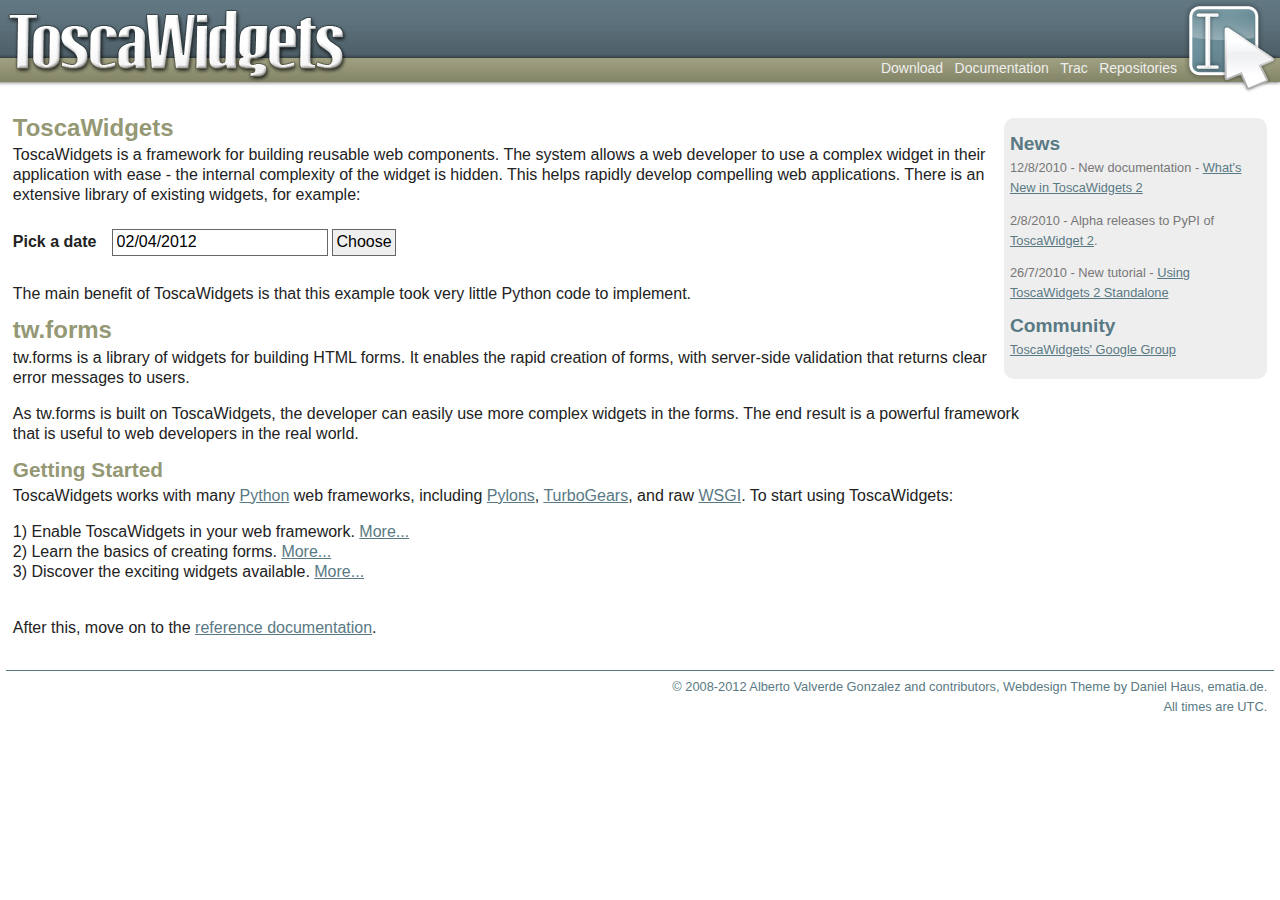
==== htdocs/index.html @ 8c66ea7a "Initial import from paj." ====
<!DOCTYPE html PUBLIC "-//W3C//DTD XHTML 1.0 Strict//EN" "http://www.w3.org/TR/xhtml1/DTD/xhtml1-strict.dtd">
<html xmlns="http://www.w3.org/1999/xhtml" xml:lang="en" lang="en"><head>
    <meta http-equiv="content-type" content="text/html; charset=UTF-8"><link rel="stylesheet" type="text/css" href="index_files/calendar-system.css" media="all">
    <script type="text/javascript" src="index_files/calendar.js"></script>
    <script type="text/javascript" src="index_files/calendar-setup.js"></script>
    <script type="text/javascript" src="index_files/calendar-en.js"></script>
    <link href="css/tosca.css" rel="stylesheet">
    <link href="css/forms.css" rel="stylesheet">
    <link rel="shortcut icon" href="images/favicon.ico" type="image/vnd.microsoft.icon">
    <title>ToscaWidgets</title>
  </head>
  <body>
    <div><a href="/">
        <img src="images/icon-header.jpg" alt="Icon Header" id="icon" height="96" width="96">
    </a></div>
    <div id="header">
      <h1>ToscaWidgets</h1>
      <a href="/">
        <img src="images/toscawidgets-logo.jpg" alt="Toscawidgets Logo" id="logo" height="74" width="343"></a>
      <ul id="main-menu">
        <li>
        <a href="download.html" title="Go to Download">Download</a>
        </li><li>
        <a href="documentation/" title="Go to Documentation">Documentation</a>
        </li><li>
        <a href="trac.html" title="Go to Trac">Trac</a>
        </li><li>
        <a href="repos.html" title="Go to Repositories">Repositories</a>
        </li>
      </ul>
    </div>
    <div id="page">
      <div id="sidebar-right" class="sidebar">
        <h3>News</h3>
        <p>12/8/2010 - New documentation - <a href="/documentation/tw2.core/history.html">What's New in ToscaWidgets 2</a></p>
        <p>2/8/2010 - Alpha releases to PyPI of <a href="/documentation/tw2.core/">ToscaWidget 2</a>.</p>
        <p>26/7/2010 - New tutorial - <a href="/documentation/tw2.core/tutorial.html">Using ToscaWidgets 2 Standalone</a></p>
        <h3>Community</h3>
        <p><a href="http://groups.google.com/group/toscawidgets-discuss" title="ToscaWidgets-discuss | Google Groups">
          ToscaWidgets' Google Group</a>
        </p>
      </div>
      <div class="content">
        <h1>ToscaWidgets</h1>
        <p>ToscaWidgets is a framework for building reusable web 
        components. The system allows a web developer to use a complex widget in
        their application with ease - the internal complexity of the widget is 
        hidden. This helps rapidly develop compelling web applications. There is
        an extensive library of existing widgets, for example:</p>
        <form id="demo1" action="" method="post" class="tableform">
          <table border="0" cellpadding="2" cellspacing="0">
            <tbody><tr id="demo1_date.container" class="even">
                <td class="labelcol">
                  <label id="demo1_date.label" for="demo1_date" class="fieldlabel required">Pick a date</label>
                </td>
                <td class="fieldcol">
                  <div>
                    <input id="demo1_date" class="calendardatepicker required" name="date" value="02/04/2012" type="text">
                    <input id="demo1_date_trigger" class="date_field_button" value="Choose" type="button">
                  </div>
                </td>
              </tr>
          </tbody></table>
        </form>
        <br><p>The main benefit of ToscaWidgets is that this example took very little Python code to implement.</p>
        <h1>tw.forms</h1>
        <p>tw.forms is a library of widgets for building HTML forms. It 
        enables the rapid creation of forms, with server-side validation that 
        returns clear error messages to users.</p>
        <p>As tw.forms is built on ToscaWidgets, the developer can 
        easily use more complex widgets in the forms. The end result is a 
        powerful framework that is useful to web developers in the real world.</p>
        <h2>Getting Started</h2>
        <p>ToscaWidgets works with many <a href="http://www.python.org/">Python</a> web frameworks, including <a href="http://www.pylonshq.com/">Pylons</a>, <a href="http://www.turbogears.org/">TurboGears</a>, and raw <a href="http://en.wikipedia.org/wiki/Web_Server_Gateway_Interface">WSGI</a>. To start using ToscaWidgets:</p>
        <p></p><ol>
          <li>1) Enable ToscaWidgets in your web framework. <a href="/documentation/ToscaWidgets/install/index.html">More...</a></li>
          <li>2) Learn the basics of creating forms. <a href="/documentation/tw.forms/tutorials/index.html">More...</a></li>
          <li>3) Discover the exciting widgets available. <a href="http://turbogears.org/2.0/docs/main/ToscaWidgets/Cookbook.html">More...</a></li>
        </ol><p></p><br>
        <p>After this, move on to the <a href="documentation/">reference documentation</a>.</p>
      </div>
    </div>
    <div id="footer">
      © 2008-2012 Alberto Valverde Gonzalez and contributors,
      Webdesign Theme by Daniel Haus,
      <a href="http://ematia.de/" title="Ematia">ematia.de</a>.
      <div>All times are UTC.</div>
    </div>
    <script type="text/javascript">
      var gaJsHost = (("https:" == document.location.protocol) ? "https://ssl." : "http://www.");
      document.write(unescape("%3Cscript src='" + gaJsHost + "google-analytics.com/ga.js' type='text/javascript'%3E%3C/script%3E"));
    </script><script src="index_files/ga.js" type="text/javascript"></script>
    <script type="text/javascript">
      if (window._gat) {
        var pageTracker = _gat._getTracker("UA-4615122-1");
        pageTracker._initData();
        pageTracker._setDomainName("toscawidgets.org");
        pageTracker._trackPageview();
      }
    </script>
    <script type="text/javascript">
      Calendar.setup({"ifFormat": "%m/%d/%Y", "button": "demo1_date_trigger", "showsTime": false, "inputField": "demo1_date"})
    </script>
</body></html>
---- htdocs/index_files/calendar-system.css ----
/* The main calendar widget.  DIV containing a table. */

.calendar {
  position: relative;
  display: none;
  border: 1px solid;
  border-color: #fff #000 #000 #fff;
  font-size: 11px;
  cursor: default;
  background: Window;
  color: WindowText;
  font-family: tahoma,verdana,sans-serif;
}

.calendar table {
  border: 1px solid;
  border-color: #fff #000 #000 #fff;
  font-size: 11px;
  cursor: default;
  background: Window;
  color: WindowText;
  font-family: tahoma,verdana,sans-serif;
}

/* Header part -- contains navigation buttons and day names. */

.calendar .button { /* "<<", "<", ">", ">>" buttons have this class */
  text-align: center;
  padding: 1px;
  border: 1px solid;
  border-color: ButtonHighlight ButtonShadow ButtonShadow ButtonHighlight;
  background: ButtonFace;
}

.calendar .nav {
  background: ButtonFace url(menuarrow.gif) no-repeat 100% 100%;
}

.calendar thead .title { /* This holds the current "month, year" */
  font-weight: bold;
  padding: 1px;
  border: 1px solid #000;
  background: ActiveCaption;
  color: CaptionText;
  text-align: center;
}

.calendar thead .headrow { /* Row <TR> containing navigation buttons */
}

.calendar thead .daynames { /* Row <TR> containing the day names */
}

.calendar thead .name { /* Cells <TD> containing the day names */
  border-bottom: 1px solid ButtonShadow;
  padding: 2px;
  text-align: center;
  background: ButtonFace;
  color: ButtonText;
}

.calendar thead .weekend { /* How a weekend day name shows in header */
  color: #f00;
}

.calendar thead .hilite { /* How do the buttons in header appear when hover */
  border: 2px solid;
  padding: 0px;
  border-color: ButtonHighlight ButtonShadow ButtonShadow ButtonHighlight;
}

.calendar thead .active { /* Active (pressed) buttons in header */
  border-width: 1px;
  padding: 2px 0px 0px 2px;
  border-color: ButtonShadow ButtonHighlight ButtonHighlight ButtonShadow;
}

/* The body part -- contains all the days in month. */

.calendar tbody .day { /* Cells <TD> containing month days dates */
  width: 2em;
  text-align: right;
  padding: 2px 4px 2px 2px;
}
.calendar tbody .day.othermonth {
  font-size: 80%;
  color: #aaa;
}
.calendar tbody .day.othermonth.oweekend {
  color: #faa;
}

.calendar table .wn {
  padding: 2px 3px 2px 2px;
  border-right: 1px solid ButtonShadow;
  background: ButtonFace;
  color: ButtonText;
}

.calendar tbody .rowhilite td {
  background: Highlight;
  color: HighlightText;
}

.calendar tbody td.hilite { /* Hovered cells <TD> */
  padding: 1px 3px 1px 1px;
  border-top: 1px solid #fff;
  border-right: 1px solid #000;
  border-bottom: 1px solid #000;
  border-left: 1px solid #fff;
}

.calendar tbody td.active { /* Active (pressed) cells <TD> */
  padding: 2px 2px 0px 2px;
  border: 1px solid;
  border-color: ButtonShadow ButtonHighlight ButtonHighlight ButtonShadow;
}

.calendar tbody td.selected { /* Cell showing selected date */
  font-weight: bold;
  border: 1px solid;
  border-color: ButtonShadow ButtonHighlight ButtonHighlight ButtonShadow;
  padding: 2px 2px 0px 2px;
  background: ButtonFace;
  color: ButtonText;
}

.calendar tbody td.weekend { /* Cells showing weekend days */
  color: #f00;
}

.calendar tbody td.today { /* Cell showing today date */
  font-weight: bold;
  color: #00f;
}

.calendar tbody td.disabled { color: GrayText; }

.calendar tbody .emptycell { /* Empty cells (the best is to hide them) */
  visibility: hidden;
}

.calendar tbody .emptyrow { /* Empty row (some months need less than 6 rows) */
  display: none;
}

/* The footer part -- status bar and "Close" button */

.calendar tfoot .footrow { /* The <TR> in footer (only one right now) */
}

.calendar tfoot .ttip { /* Tooltip (status bar) cell <TD> */
  background: ButtonFace;
  padding: 1px;
  border: 1px solid;
  border-color: ButtonShadow ButtonHighlight ButtonHighlight ButtonShadow;
  color: ButtonText;
  text-align: center;
}

.calendar tfoot .hilite { /* Hover style for buttons in footer */
  border-top: 1px solid #fff;
  border-right: 1px solid #000;
  border-bottom: 1px solid #000;
  border-left: 1px solid #fff;
  padding: 1px;
  background: #e4e0d8;
}

.calendar tfoot .active { /* Active (pressed) style for buttons in footer */
  padding: 2px 0px 0px 2px;
  border-top: 1px solid #000;
  border-right: 1px solid #fff;
  border-bottom: 1px solid #fff;
  border-left: 1px solid #000;
}

/* Combo boxes (menus that display months/years for direct selection) */

.calendar .combo {
  position: absolute;
  display: none;
  width: 4em;
  top: 0px;
  left: 0px;
  cursor: default;
  border: 1px solid;
  border-color: ButtonHighlight ButtonShadow ButtonShadow ButtonHighlight;
  background: Menu;
  color: MenuText;
  font-size: 90%;
  padding: 1px;
  z-index: 100;
}

.calendar .combo .label,
.calendar .combo .label-IEfix {
  text-align: center;
  padding: 1px;
}

.calendar .combo .label-IEfix {
  width: 4em;
}

.calendar .combo .active {
  padding: 0px;
  border: 1px solid #000;
}

.calendar .combo .hilite {
  background: Highlight;
  color: HighlightText;
}

.calendar td.time {
  border-top: 1px solid ButtonShadow;
  padding: 1px 0px;
  text-align: center;
  background-color: ButtonFace;
}

.calendar td.time .hour,
.calendar td.time .minute,
.calendar td.time .ampm {
  padding: 0px 3px 0px 4px;
  border: 1px solid #889;
  font-weight: bold;
  background-color: Menu;
}

.calendar td.time .ampm {
  text-align: center;
}

.calendar td.time .colon {
  padding: 0px 2px 0px 3px;
  font-weight: bold;
}

.calendar td.time span.hilite {
  border-color: #000;
  background-color: Highlight;
  color: HighlightText;
}

.calendar td.time span.active {
  border-color: #f00;
  background-color: #000;
  color: #0f0;
}
---- htdocs/css/tosca.css ----
/*
    #597984 (green)
    #94ADA7 (lighter green)
    #C5CD92 (light brownish green)
    #959874 (light brown)
    #626546 (brown)
*/

* {
    font-size: 1em;
    text-decoration: none;
    border: none;
    margin: 0;
    padding: 0;
    list-style: none;
}

html, body {
    color: #222;
	font: medium/125% "Myriad Web", "Myriad Pro", "Lucida Grande", "Trebuchet MS", Tahoma, Helvetica, Arial,  sans-serif;
}

body {
    margin: 0px;
    padding: 0px;
}

h1, h2, h3, h4, h5, h6 {
    color: #959874;
    margin: 0.7em 0 0.3em;
}

h6 { font-size: 1.0em }
h5 { font-size: 1.0em }
h4 { font-size: 1.1em }
h3 { font-size: 1.2em }
h2 { font-size: 1.3em }
h1 { font-size: 1.5em }

p {
    margin: 0 0 1em;
}

/* Header, footer & menu
 * ---------------------------------------------------------------- */

#header {
    background: url('../images/header-bg.jpg') repeat-x;
    height: 86px;
    color: #FFF;
}

#header #logo {
    position: absolute;
    top: 8px;
    left: 5px;
}

#header h1 {
    display: none;
}

#footer {
    margin: 2em 0.5em;
    padding: 0.5em;
    border-top: 1px solid #597984;
    text-align: right;
    font-size: 0.8em;
}

#footer,
#footer :link,
#footer :visited {
    color: #597984;
}

#main-menu {
    display: block;
    position: absolute;
    right: 96px;
    top: 58px;
}
#current-user {
    display: block;
    color: #333;
    font-size: .8em;
    position: absolute;
    right: 10px;
    top: 85px;
    z-index: 500;
}

#main-menu li {
    display: inline;
}

#main-menu li a {
    color: #EEE !important;
    padding-right: 0.5em;
    font-size: 14px;
    line-height: 100%;
}

#main-menu li a:hover {
    color: #FFF !important;
    text-decoration: underline;
}

#main-menu li a.active {
    color: #FFF !important;
    font-weight: bold;
}

#icon {
    position: absolute;
    top: 0;
    right: 0;
}


/* Pages, columns & sidebars
 * ---------------------------------------------------------------- */

#page {
    margin: 2em 1%;
}

#sidebar-right, .sphinxsidebar {
    float: right;
    width: 20%;
    padding: 0.5em;
    border-radius: 10px;
    -moz-border-radius: 10px;
    -webkit-border-radius: 10px;
    background-color: #eeeeee;
}

.sidebar {
    background: #EEE;
    color: #777;
}


/* Content elements
 * ---------------------------------------------------------------- */

.content {
    margin-right: 240px;
}


.content :link,
.content :visited {
    text-decoration: underline;
    color: #597984;
}

.content :link:hover,
.content :visited:hover {
    color: #94ADA7;
}

.content dl {
    padding: 0.5em;
    margin-bottom: 1em;
    background: #EEE;
    border-radius: 10px;
    -moz-border-radius: 10px;
    -webkit-border-radius: 10px;
}

.content dt,
.content strong {
    font-weight: bold;
    color: #597984;
}

.content dd {
    margin: 0 0.2em 1em;
    padding: 0 0.5em;
    border-left: 2px solid #94ADA7;
    color: #444;
}

.content ul li {
    padding-left: 16px;
    margin: 0 0 0.5em;
    background: url('../images/bullet.gif') no-repeat 2px 7px;
}

.content ul {
    margin-bottom: 0.5em;
}

.content .source {
    font-family: "Courier New", Courier, monospace, fixed;
    padding: 0.3em 0.5em;
    margin: 0 0 1em;
    border: 1px solid #959874;
    color: #023;
    line-height: 120%;
}


/* Sidebar
 * ---------------------------------------------------------------- */

.sidebar {
    font-size: 0.8em;
}

.sidebar h3 {
    font-size: 1.5em;
    margin: 0.5em 0 0.2em;
    color: #597984;
}

.sidebar p {
    margin-bottom: 1em;
}

.sidebar :link,
.sidebar :visited {
    color: #597984;
    text-decoration: underline;
}

/* Crumbs
 * ---------------------------------------------------------------- */

#crumbs {
    position: absolute;
    left: 10px;
    top: 85px;
    font-size: 0.8em;
    width: 100%;
    z-index: 400;
}

#crumbs li {
    margin-right: 10px;
    padding-left: 10px;
    background: transparent url(../images/bullet.gif) left center no-repeat;
    float: left;
}

#crumbs li *:visited,
#crumbs li:link {
    border-bottom: none;
}
#crumbs li a:hover {
    border-bottom: solid 1px #597984;
}

#crumbs li.no-bullet {
    background: none;
    padding-left: 0;
}
#crumbs li.last {
    float: none;
    color: #597984;
    font-weight: bold;
}

/* Trac override
 * ---------------------------------------------------------------- */
#content li {
    margin: 0 0 .4em 16px;
    list-style-image: url('../images/bullet.gif');
}

#content ul {
    padding: .7em;
}

#trac h6 { font-size: 1.0em }
#trac h5 { font-size: 1.0em }
#trac h4 { font-size: 1.0em }
#trac h3 { font-size: 1.1em }
#trac h2 { font-size: 1.2em }
#trac h1 { font-size: 1.4em }

* :link,
* :visited,
dt em,
.milestone .info h2 em
{
    color: #597984;
}

div.wiki table {
    border: solid #666 1px;
    border-collapse: collapse;
}

div.wiki table th {
    border: solid #999 1px;
    padding: 0.4em;
    font-weight: bold;
}

div.wiki table td {
    border: solid #666 1px;
    padding: 0.2em;
}

/* Hg override
 * ---------------------------------------------------------------- */

#hg-content table *:link,
#hg-content table *:visited
{
    color: #222222;
    border-bottom: dotted 1px #999;
}

.repository-actions {
    border: solid #333 1px;
    padding: .5em;
    margin: 1em 0;
}

.project-download-info {
    margin-left: 0.7em;
}
---- htdocs/css/forms.css ----
form table td {
    padding: .5em 0;
}
.labelcol {
    padding-right: 1em;
}
input.has_error, textarea.has_error, select.has_error {
    background: #f66;
}
input, textarea {
    padding: .2em;
}
input, select, textarea, fieldset {
    border: 1px solid #666;
}
fieldset {
    padding: .5em;
}

legend {
    font-weight: bold;
}
label.required {
    font-weight: bold;
}
.fieldhelp {
    display: block;
    font-size: 0.8em;
    color: #aaa;
}
.fielderror {
    display: block;
    color: red;
    font-weight: bold;
}
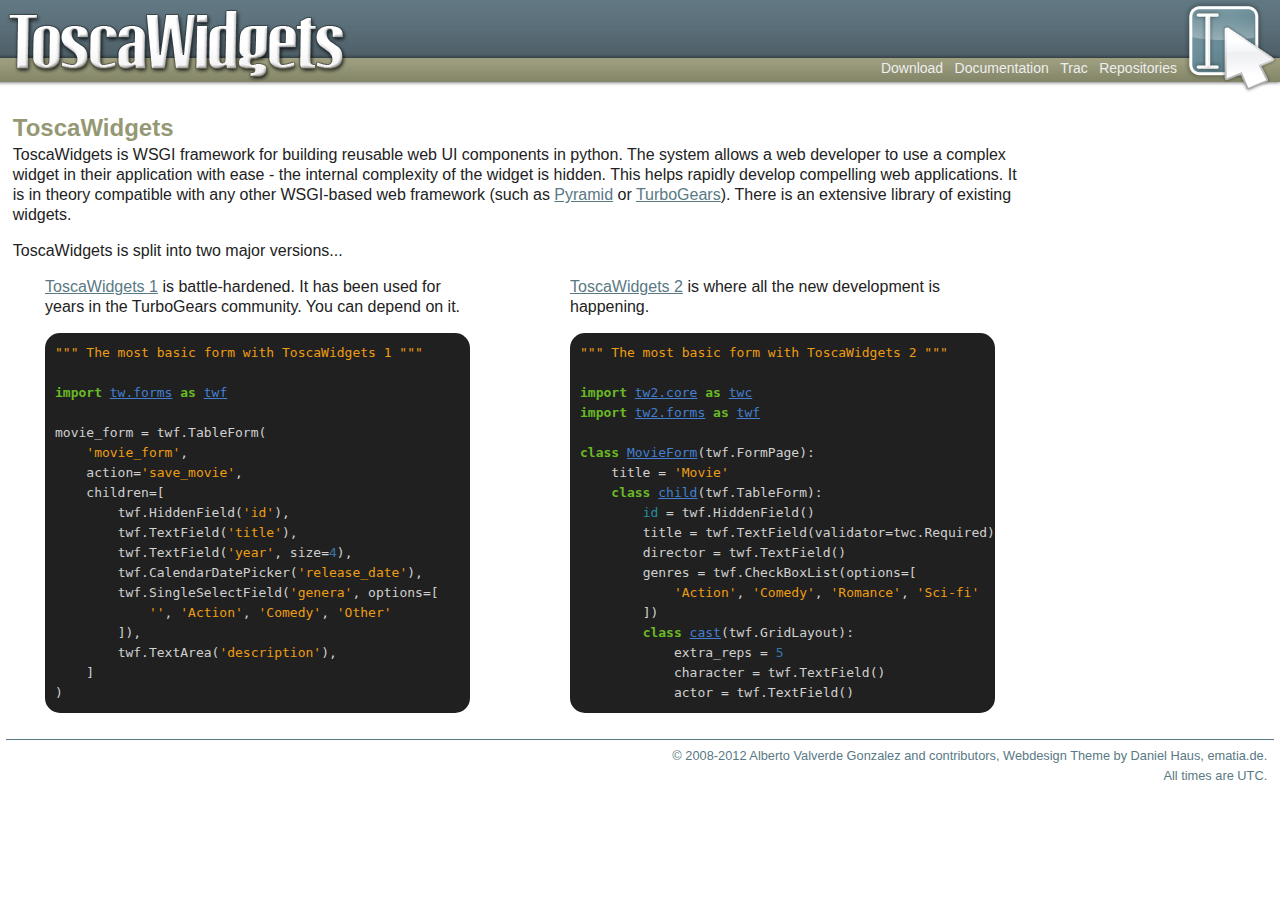
==== commit db64ee5e: "My stab at a new frontpage." ====
--- a/htdocs/index.html
+++ b/htdocs/index.html
@@ -1,11 +1,9 @@
 <!DOCTYPE html PUBLIC "-//W3C//DTD XHTML 1.0 Strict//EN" "http://www.w3.org/TR/xhtml1/DTD/xhtml1-strict.dtd">
 <html xmlns="http://www.w3.org/1999/xhtml" xml:lang="en" lang="en"><head>
-    <meta http-equiv="content-type" content="text/html; charset=UTF-8"><link rel="stylesheet" type="text/css" href="index_files/calendar-system.css" media="all">
-    <script type="text/javascript" src="index_files/calendar.js"></script>
-    <script type="text/javascript" src="index_files/calendar-setup.js"></script>
-    <script type="text/javascript" src="index_files/calendar-en.js"></script>
+    <meta http-equiv="content-type" content="text/html; charset=UTF-8">
     <link href="css/tosca.css" rel="stylesheet">
-    <link href="css/forms.css" rel="stylesheet">
+    <link href="css/panes.css" rel="stylesheet">
+    <link href="css/pygments-native.css" rel="stylesheet">
     <link rel="shortcut icon" href="images/favicon.ico" type="image/vnd.microsoft.icon">
     <title>ToscaWidgets</title>
   </head>
@@ -16,70 +14,88 @@
     <div id="header">
       <h1>ToscaWidgets</h1>
       <a href="/">
-        <img src="images/toscawidgets-logo.jpg" alt="Toscawidgets Logo" id="logo" height="74" width="343"></a>
+        <img src="images/toscawidgets-logo.jpg" alt="Toscawidgets Logo" id="logo" height="74" width="343">
+      </a>
       <ul id="main-menu">
-        <li>
-        <a href="download.html" title="Go to Download">Download</a>
-        </li><li>
-        <a href="documentation/" title="Go to Documentation">Documentation</a>
-        </li><li>
-        <a href="trac.html" title="Go to Trac">Trac</a>
-        </li><li>
-        <a href="repos.html" title="Go to Repositories">Repositories</a>
-        </li>
+        <li><a href="download.html" title="Go to Download">Download</a></li>
+        <li><a href="documentation/" title="Go to Documentation">Documentation</a></li>
+        <li><a href="trac.html" title="Go to Trac">Trac</a></li>
+        <li><a href="repos.html" title="Go to Repositories">Repositories</a></li>
       </ul>
     </div>
     <div id="page">
-      <div id="sidebar-right" class="sidebar">
-        <h3>News</h3>
-        <p>12/8/2010 - New documentation - <a href="/documentation/tw2.core/history.html">What's New in ToscaWidgets 2</a></p>
-        <p>2/8/2010 - Alpha releases to PyPI of <a href="/documentation/tw2.core/">ToscaWidget 2</a>.</p>
-        <p>26/7/2010 - New tutorial - <a href="/documentation/tw2.core/tutorial.html">Using ToscaWidgets 2 Standalone</a></p>
-        <h3>Community</h3>
-        <p><a href="http://groups.google.com/group/toscawidgets-discuss" title="ToscaWidgets-discuss | Google Groups">
-          ToscaWidgets' Google Group</a>
-        </p>
-      </div>
       <div class="content">
         <h1>ToscaWidgets</h1>
-        <p>ToscaWidgets is a framework for building reusable web 
-        components. The system allows a web developer to use a complex widget in
-        their application with ease - the internal complexity of the widget is 
-        hidden. This helps rapidly develop compelling web applications. There is
-        an extensive library of existing widgets, for example:</p>
-        <form id="demo1" action="" method="post" class="tableform">
-          <table border="0" cellpadding="2" cellspacing="0">
-            <tbody><tr id="demo1_date.container" class="even">
-                <td class="labelcol">
-                  <label id="demo1_date.label" for="demo1_date" class="fieldlabel required">Pick a date</label>
-                </td>
-                <td class="fieldcol">
-                  <div>
-                    <input id="demo1_date" class="calendardatepicker required" name="date" value="02/04/2012" type="text">
-                    <input id="demo1_date_trigger" class="date_field_button" value="Choose" type="button">
-                  </div>
-                </td>
-              </tr>
-          </tbody></table>
-        </form>
-        <br><p>The main benefit of ToscaWidgets is that this example took very little Python code to implement.</p>
-        <h1>tw.forms</h1>
-        <p>tw.forms is a library of widgets for building HTML forms. It 
-        enables the rapid creation of forms, with server-side validation that 
-        returns clear error messages to users.</p>
-        <p>As tw.forms is built on ToscaWidgets, the developer can 
-        easily use more complex widgets in the forms. The end result is a 
-        powerful framework that is useful to web developers in the real world.</p>
-        <h2>Getting Started</h2>
-        <p>ToscaWidgets works with many <a href="http://www.python.org/">Python</a> web frameworks, including <a href="http://www.pylonshq.com/">Pylons</a>, <a href="http://www.turbogears.org/">TurboGears</a>, and raw <a href="http://en.wikipedia.org/wiki/Web_Server_Gateway_Interface">WSGI</a>. To start using ToscaWidgets:</p>
-        <p></p><ol>
-          <li>1) Enable ToscaWidgets in your web framework. <a href="/documentation/ToscaWidgets/install/index.html">More...</a></li>
-          <li>2) Learn the basics of creating forms. <a href="/documentation/tw.forms/tutorials/index.html">More...</a></li>
-          <li>3) Discover the exciting widgets available. <a href="http://turbogears.org/2.0/docs/main/ToscaWidgets/Cookbook.html">More...</a></li>
-        </ol><p></p><br>
-        <p>After this, move on to the <a href="documentation/">reference documentation</a>.</p>
+        <p>ToscaWidgets is WSGI framework for building reusable web UI
+        components in python. The system allows a web developer to use a
+        complex widget in their application with ease - the internal complexity
+        of the widget is  hidden. This helps rapidly develop compelling web
+        applications.  It is in theory compatible with any other WSGI-based web
+        framework (such as <a href="http://pyramid.rtfd.org">Pyramid</a> or
+        <a href="http://turbogears.org">TurboGears</a>).  There is an extensive
+        library of existing widgets.</p>
+
+        <p>ToscaWidgets is split into two major versions...</p>
+
+        <div id="pane_container">
+          <div id="left" class="pane">
+            <p><a href="http://toscawidgets.org/documentation/ToscaWidgets/">
+              ToscaWidgets 1</a> is battle-hardened.  It has been used for years
+            in the TurboGears community.  You can depend on it.</p>
+            <div class="syntax">
+              <div class="highlight"><pre><span class="sd">&quot;&quot;&quot; The most basic form with ToscaWidgets 1 &quot;&quot;&quot;</span>
+
+<span class="kn">import</span> <span class="nn">tw.forms</span> <span class="kn">as</span> <span class="nn">twf</span>
+
+<span class="n">movie_form</span> <span class="o">=</span> <span class="n">twf</span><span class="o">.</span><span class="n">TableForm</span><span class="p">(</span>
+    <span class="s">&#39;movie_form&#39;</span><span class="p">,</span>
+    <span class="n">action</span><span class="o">=</span><span class="s">&#39;save_movie&#39;</span><span class="p">,</span>
+    <span class="n">children</span><span class="o">=</span><span class="p">[</span>
+        <span class="n">twf</span><span class="o">.</span><span class="n">HiddenField</span><span class="p">(</span><span class="s">&#39;id&#39;</span><span class="p">),</span>
+        <span class="n">twf</span><span class="o">.</span><span class="n">TextField</span><span class="p">(</span><span class="s">&#39;title&#39;</span><span class="p">),</span>
+        <span class="n">twf</span><span class="o">.</span><span class="n">TextField</span><span class="p">(</span><span class="s">&#39;year&#39;</span><span class="p">,</span> <span class="n">size</span><span class="o">=</span><span class="mi">4</span><span class="p">),</span>
+        <span class="n">twf</span><span class="o">.</span><span class="n">CalendarDatePicker</span><span class="p">(</span><span class="s">&#39;release_date&#39;</span><span class="p">),</span>
+        <span class="n">twf</span><span class="o">.</span><span class="n">SingleSelectField</span><span class="p">(</span><span class="s">&#39;genera&#39;</span><span class="p">,</span> <span class="n">options</span><span class="o">=</span><span class="p">[</span>
+            <span class="s">&#39;&#39;</span><span class="p">,</span> <span class="s">&#39;Action&#39;</span><span class="p">,</span> <span class="s">&#39;Comedy&#39;</span><span class="p">,</span> <span class="s">&#39;Other&#39;</span>
+        <span class="p">]),</span>
+        <span class="n">twf</span><span class="o">.</span><span class="n">TextArea</span><span class="p">(</span><span class="s">&#39;description&#39;</span><span class="p">),</span>
+    <span class="p">]</span>
+<span class="p">)</span>
+</pre></div>
+            </div>
+
+          </div>
+          <div id="right" class="pane">
+            <p><a href="http://tw2core.rtfd.org">ToscaWidgets 2</a> is where
+            all the new development is happening.</p>
+            <div class="syntax">
+              <div class="highlight"><pre><span class="sd">&quot;&quot;&quot; The most basic form with ToscaWidgets 2 &quot;&quot;&quot;</span>
+
+<span class="kn">import</span> <span class="nn">tw2.core</span> <span class="kn">as</span> <span class="nn">twc</span>
+<span class="kn">import</span> <span class="nn">tw2.forms</span> <span class="kn">as</span> <span class="nn">twf</span>
+
+<span class="k">class</span> <span class="nc">MovieForm</span><span class="p">(</span><span class="n">twf</span><span class="o">.</span><span class="n">FormPage</span><span class="p">):</span>
+    <span class="n">title</span> <span class="o">=</span> <span class="s">&#39;Movie&#39;</span>
+    <span class="k">class</span> <span class="nc">child</span><span class="p">(</span><span class="n">twf</span><span class="o">.</span><span class="n">TableForm</span><span class="p">):</span>
+        <span class="nb">id</span> <span class="o">=</span> <span class="n">twf</span><span class="o">.</span><span class="n">HiddenField</span><span class="p">()</span>
+        <span class="n">title</span> <span class="o">=</span> <span class="n">twf</span><span class="o">.</span><span class="n">TextField</span><span class="p">(</span><span class="n">validator</span><span class="o">=</span><span class="n">twc</span><span class="o">.</span><span class="n">Required</span><span class="p">)</span>
+        <span class="n">director</span> <span class="o">=</span> <span class="n">twf</span><span class="o">.</span><span class="n">TextField</span><span class="p">()</span>
+        <span class="n">genres</span> <span class="o">=</span> <span class="n">twf</span><span class="o">.</span><span class="n">CheckBoxList</span><span class="p">(</span><span class="n">options</span><span class="o">=</span><span class="p">[</span>
+            <span class="s">&#39;Action&#39;</span><span class="p">,</span> <span class="s">&#39;Comedy&#39;</span><span class="p">,</span> <span class="s">&#39;Romance&#39;</span><span class="p">,</span> <span class="s">&#39;Sci-fi&#39;</span>
+        <span class="p">])</span>
+        <span class="k">class</span> <span class="nc">cast</span><span class="p">(</span><span class="n">twf</span><span class="o">.</span><span class="n">GridLayout</span><span class="p">):</span>
+            <span class="n">extra_reps</span> <span class="o">=</span> <span class="mi">5</span>
+            <span class="n">character</span> <span class="o">=</span> <span class="n">twf</span><span class="o">.</span><span class="n">TextField</span><span class="p">()</span>
+            <span class="n">actor</span> <span class="o">=</span> <span class="n">twf</span><span class="o">.</span><span class="n">TextField</span><span class="p">()</span>
+</pre></div>
+
+
+            </div>
+          </div>
+        </div>
       </div>
     </div>
+    <div class="clear"></div>
     <div id="footer">
       © 2008-2012 Alberto Valverde Gonzalez and contributors,
       Webdesign Theme by Daniel Haus,
--- a/htdocs/css/tosca.css
+++ b/htdocs/css/tosca.css
@@ -60,7 +60,11 @@
     display: none;
 }
 
+.clear {
+    clear: both;
+}
 #footer {
+    clear: both;
     margin: 2em 0.5em;
     padding: 0.5em;
     border-top: 1px solid #597984;
--- a/htdocs/css/panes.css
+++ b/htdocs/css/panes.css
@@ -0,0 +1,21 @@
+
+#pane_container {
+        width:950px;
+        margin:0 auto;
+}
+
+.pane {
+        width: 425px;
+
+        -webkit-border-radius: 15px;
+        -moz-border-radius: 15px;
+        border-radius: 15px;
+}
+
+#left {
+        float:left;
+}
+
+#right {
+        float:right;
+}
--- a/htdocs/css/pygments-native.css
+++ b/htdocs/css/pygments-native.css
@@ -0,0 +1,76 @@
+.syntax {
+        padding: 10px;
+        -webkit-border-radius: 15px;
+        -moz-border-radius: 15px;
+        border-radius: 15px;
+}
+.syntax .hll { background-color: #404040 }
+.syntax  { background: #202020; color: #d0d0d0 }
+.syntax .c { color: #999999; font-style: italic } /* Comment */
+.syntax .err { color: #a61717; background-color: #e3d2d2 } /* Error */
+.syntax .g { color: #d0d0d0 } /* Generic */
+.syntax .k { color: #6ab825; font-weight: bold } /* Keyword */
+.syntax .l { color: #d0d0d0 } /* Literal */
+.syntax .n { color: #d0d0d0 } /* Name */
+.syntax .o { color: #d0d0d0 } /* Operator */
+.syntax .x { color: #d0d0d0 } /* Other */
+.syntax .p { color: #d0d0d0 } /* Punctuation */
+.syntax .cm { color: #999999; font-style: italic } /* Comment.Multiline */
+.syntax .cp { color: #cd2828; font-weight: bold } /* Comment.Preproc */
+.syntax .c1 { color: #999999; font-style: italic } /* Comment.Single */
+.syntax .cs { color: #e50808; font-weight: bold; background-color: #520000 } /* Comment.Special */
+.syntax .gd { color: #d22323 } /* Generic.Deleted */
+.syntax .ge { color: #d0d0d0; font-style: italic } /* Generic.Emph */
+.syntax .gr { color: #d22323 } /* Generic.Error */
+.syntax .gh { color: #ffffff; font-weight: bold } /* Generic.Heading */
+.syntax .gi { color: #589819 } /* Generic.Inserted */
+.syntax .go { color: #cccccc } /* Generic.Output */
+.syntax .gp { color: #aaaaaa } /* Generic.Prompt */
+.syntax .gs { color: #d0d0d0; font-weight: bold } /* Generic.Strong */
+.syntax .gu { color: #ffffff; text-decoration: underline } /* Generic.Subheading */
+.syntax .gt { color: #d22323 } /* Generic.Traceback */
+.syntax .kc { color: #6ab825; font-weight: bold } /* Keyword.Constant */
+.syntax .kd { color: #6ab825; font-weight: bold } /* Keyword.Declaration */
+.syntax .kn { color: #6ab825; font-weight: bold } /* Keyword.Namespace */
+.syntax .kp { color: #6ab825 } /* Keyword.Pseudo */
+.syntax .kr { color: #6ab825; font-weight: bold } /* Keyword.Reserved */
+.syntax .kt { color: #6ab825; font-weight: bold } /* Keyword.Type */
+.syntax .ld { color: #d0d0d0 } /* Literal.Date */
+.syntax .m { color: #3677a9 } /* Literal.Number */
+.syntax .s { color: #ed9d13 } /* Literal.String */
+.syntax .na { color: #bbbbbb } /* Name.Attribute */
+.syntax .nb { color: #24909d } /* Name.Builtin */
+.syntax .nc { color: #447fcf; text-decoration: underline } /* Name.Class */
+.syntax .no { color: #40ffff } /* Name.Constant */
+.syntax .nd { color: #ffa500 } /* Name.Decorator */
+.syntax .ni { color: #d0d0d0 } /* Name.Entity */
+.syntax .ne { color: #bbbbbb } /* Name.Exception */
+.syntax .nf { color: #447fcf } /* Name.Function */
+.syntax .nl { color: #d0d0d0 } /* Name.Label */
+.syntax .nn { color: #447fcf; text-decoration: underline } /* Name.Namespace */
+.syntax .nx { color: #d0d0d0 } /* Name.Other */
+.syntax .py { color: #d0d0d0 } /* Name.Property */
+.syntax .nt { color: #6ab825; font-weight: bold } /* Name.Tag */
+.syntax .nv { color: #40ffff } /* Name.Variable */
+.syntax .ow { color: #6ab825; font-weight: bold } /* Operator.Word */
+.syntax .w { color: #666666 } /* Text.Whitespace */
+.syntax .mf { color: #3677a9 } /* Literal.Number.Float */
+.syntax .mh { color: #3677a9 } /* Literal.Number.Hex */
+.syntax .mi { color: #3677a9 } /* Literal.Number.Integer */
+.syntax .mo { color: #3677a9 } /* Literal.Number.Oct */
+.syntax .sb { color: #ed9d13 } /* Literal.String.Backtick */
+.syntax .sc { color: #ed9d13 } /* Literal.String.Char */
+.syntax .sd { color: #ed9d13 } /* Literal.String.Doc */
+.syntax .s2 { color: #ed9d13 } /* Literal.String.Double */
+.syntax .se { color: #ed9d13 } /* Literal.String.Escape */
+.syntax .sh { color: #ed9d13 } /* Literal.String.Heredoc */
+.syntax .si { color: #ed9d13 } /* Literal.String.Interpol */
+.syntax .sx { color: #ffa500 } /* Literal.String.Other */
+.syntax .sr { color: #ed9d13 } /* Literal.String.Regex */
+.syntax .s1 { color: #ed9d13 } /* Literal.String.Single */
+.syntax .ss { color: #ed9d13 } /* Literal.String.Symbol */
+.syntax .bp { color: #24909d } /* Name.Builtin.Pseudo */
+.syntax .vc { color: #40ffff } /* Name.Variable.Class */
+.syntax .vg { color: #40ffff } /* Name.Variable.Global */
+.syntax .vi { color: #40ffff } /* Name.Variable.Instance */
+.syntax .il { color: #3677a9 } /* Literal.Number.Integer.Long */
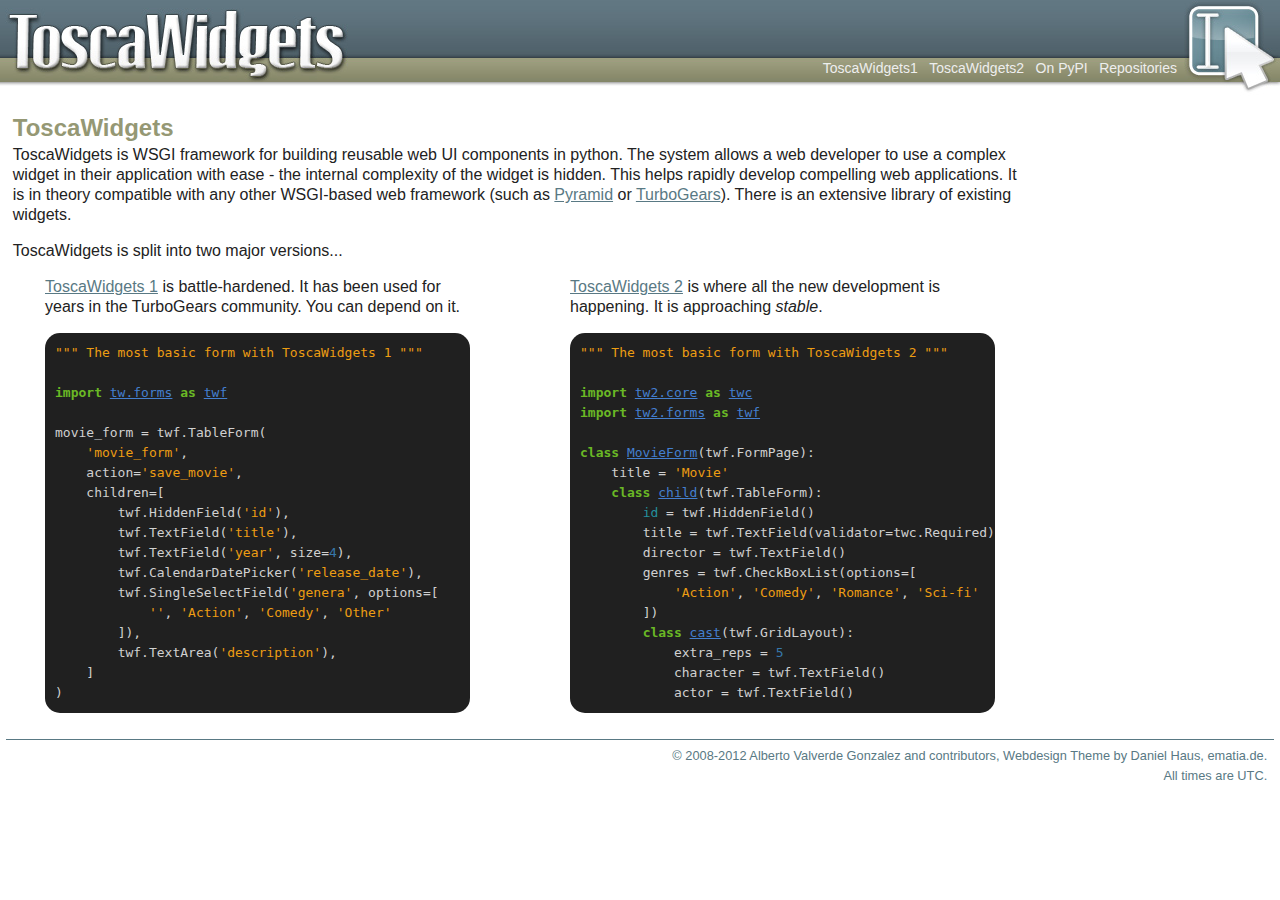
==== commit 7ede541a: "dos2unix" ====
--- a/htdocs/index.html
+++ b/htdocs/index.html
@@ -1,120 +1,121 @@
-<!DOCTYPE html PUBLIC "-//W3C//DTD XHTML 1.0 Strict//EN" "http://www.w3.org/TR/xhtml1/DTD/xhtml1-strict.dtd">
-<html xmlns="http://www.w3.org/1999/xhtml" xml:lang="en" lang="en"><head>
-    <meta http-equiv="content-type" content="text/html; charset=UTF-8">
-    <link href="css/tosca.css" rel="stylesheet">
-    <link href="css/panes.css" rel="stylesheet">
-    <link href="css/pygments-native.css" rel="stylesheet">
-    <link rel="shortcut icon" href="images/favicon.ico" type="image/vnd.microsoft.icon">
-    <title>ToscaWidgets</title>
-  </head>
-  <body>
-    <div><a href="/">
-        <img src="images/icon-header.jpg" alt="Icon Header" id="icon" height="96" width="96">
-    </a></div>
-    <div id="header">
-      <h1>ToscaWidgets</h1>
-      <a href="/">
-        <img src="images/toscawidgets-logo.jpg" alt="Toscawidgets Logo" id="logo" height="74" width="343">
-      </a>
-      <ul id="main-menu">
-        <li><a href="download.html" title="Go to Download">Download</a></li>
-        <li><a href="documentation/" title="Go to Documentation">Documentation</a></li>
-        <li><a href="trac.html" title="Go to Trac">Trac</a></li>
-        <li><a href="repos.html" title="Go to Repositories">Repositories</a></li>
-      </ul>
-    </div>
-    <div id="page">
-      <div class="content">
-        <h1>ToscaWidgets</h1>
-        <p>ToscaWidgets is WSGI framework for building reusable web UI
-        components in python. The system allows a web developer to use a
-        complex widget in their application with ease - the internal complexity
-        of the widget is  hidden. This helps rapidly develop compelling web
-        applications.  It is in theory compatible with any other WSGI-based web
-        framework (such as <a href="http://pyramid.rtfd.org">Pyramid</a> or
-        <a href="http://turbogears.org">TurboGears</a>).  There is an extensive
-        library of existing widgets.</p>
-
-        <p>ToscaWidgets is split into two major versions...</p>
-
-        <div id="pane_container">
-          <div id="left" class="pane">
-            <p><a href="http://toscawidgets.org/documentation/ToscaWidgets/">
-              ToscaWidgets 1</a> is battle-hardened.  It has been used for years
-            in the TurboGears community.  You can depend on it.</p>
-            <div class="syntax">
-              <div class="highlight"><pre><span class="sd">&quot;&quot;&quot; The most basic form with ToscaWidgets 1 &quot;&quot;&quot;</span>
-
-<span class="kn">import</span> <span class="nn">tw.forms</span> <span class="kn">as</span> <span class="nn">twf</span>
-
-<span class="n">movie_form</span> <span class="o">=</span> <span class="n">twf</span><span class="o">.</span><span class="n">TableForm</span><span class="p">(</span>
-    <span class="s">&#39;movie_form&#39;</span><span class="p">,</span>
-    <span class="n">action</span><span class="o">=</span><span class="s">&#39;save_movie&#39;</span><span class="p">,</span>
-    <span class="n">children</span><span class="o">=</span><span class="p">[</span>
-        <span class="n">twf</span><span class="o">.</span><span class="n">HiddenField</span><span class="p">(</span><span class="s">&#39;id&#39;</span><span class="p">),</span>
-        <span class="n">twf</span><span class="o">.</span><span class="n">TextField</span><span class="p">(</span><span class="s">&#39;title&#39;</span><span class="p">),</span>
-        <span class="n">twf</span><span class="o">.</span><span class="n">TextField</span><span class="p">(</span><span class="s">&#39;year&#39;</span><span class="p">,</span> <span class="n">size</span><span class="o">=</span><span class="mi">4</span><span class="p">),</span>
-        <span class="n">twf</span><span class="o">.</span><span class="n">CalendarDatePicker</span><span class="p">(</span><span class="s">&#39;release_date&#39;</span><span class="p">),</span>
-        <span class="n">twf</span><span class="o">.</span><span class="n">SingleSelectField</span><span class="p">(</span><span class="s">&#39;genera&#39;</span><span class="p">,</span> <span class="n">options</span><span class="o">=</span><span class="p">[</span>
-            <span class="s">&#39;&#39;</span><span class="p">,</span> <span class="s">&#39;Action&#39;</span><span class="p">,</span> <span class="s">&#39;Comedy&#39;</span><span class="p">,</span> <span class="s">&#39;Other&#39;</span>
-        <span class="p">]),</span>
-        <span class="n">twf</span><span class="o">.</span><span class="n">TextArea</span><span class="p">(</span><span class="s">&#39;description&#39;</span><span class="p">),</span>
-    <span class="p">]</span>
-<span class="p">)</span>
-</pre></div>
-            </div>
-
-          </div>
-          <div id="right" class="pane">
-            <p><a href="http://tw2core.rtfd.org">ToscaWidgets 2</a> is where
-            all the new development is happening.</p>
-            <div class="syntax">
-              <div class="highlight"><pre><span class="sd">&quot;&quot;&quot; The most basic form with ToscaWidgets 2 &quot;&quot;&quot;</span>
-
-<span class="kn">import</span> <span class="nn">tw2.core</span> <span class="kn">as</span> <span class="nn">twc</span>
-<span class="kn">import</span> <span class="nn">tw2.forms</span> <span class="kn">as</span> <span class="nn">twf</span>
-
-<span class="k">class</span> <span class="nc">MovieForm</span><span class="p">(</span><span class="n">twf</span><span class="o">.</span><span class="n">FormPage</span><span class="p">):</span>
-    <span class="n">title</span> <span class="o">=</span> <span class="s">&#39;Movie&#39;</span>
-    <span class="k">class</span> <span class="nc">child</span><span class="p">(</span><span class="n">twf</span><span class="o">.</span><span class="n">TableForm</span><span class="p">):</span>
-        <span class="nb">id</span> <span class="o">=</span> <span class="n">twf</span><span class="o">.</span><span class="n">HiddenField</span><span class="p">()</span>
-        <span class="n">title</span> <span class="o">=</span> <span class="n">twf</span><span class="o">.</span><span class="n">TextField</span><span class="p">(</span><span class="n">validator</span><span class="o">=</span><span class="n">twc</span><span class="o">.</span><span class="n">Required</span><span class="p">)</span>
-        <span class="n">director</span> <span class="o">=</span> <span class="n">twf</span><span class="o">.</span><span class="n">TextField</span><span class="p">()</span>
-        <span class="n">genres</span> <span class="o">=</span> <span class="n">twf</span><span class="o">.</span><span class="n">CheckBoxList</span><span class="p">(</span><span class="n">options</span><span class="o">=</span><span class="p">[</span>
-            <span class="s">&#39;Action&#39;</span><span class="p">,</span> <span class="s">&#39;Comedy&#39;</span><span class="p">,</span> <span class="s">&#39;Romance&#39;</span><span class="p">,</span> <span class="s">&#39;Sci-fi&#39;</span>
-        <span class="p">])</span>
-        <span class="k">class</span> <span class="nc">cast</span><span class="p">(</span><span class="n">twf</span><span class="o">.</span><span class="n">GridLayout</span><span class="p">):</span>
-            <span class="n">extra_reps</span> <span class="o">=</span> <span class="mi">5</span>
-            <span class="n">character</span> <span class="o">=</span> <span class="n">twf</span><span class="o">.</span><span class="n">TextField</span><span class="p">()</span>
-            <span class="n">actor</span> <span class="o">=</span> <span class="n">twf</span><span class="o">.</span><span class="n">TextField</span><span class="p">()</span>
-</pre></div>
-
-
-            </div>
-          </div>
-        </div>
-      </div>
-    </div>
-    <div class="clear"></div>
-    <div id="footer">
-      © 2008-2012 Alberto Valverde Gonzalez and contributors,
-      Webdesign Theme by Daniel Haus,
-      <a href="http://ematia.de/" title="Ematia">ematia.de</a>.
-      <div>All times are UTC.</div>
-    </div>
-    <script type="text/javascript">
-      var gaJsHost = (("https:" == document.location.protocol) ? "https://ssl." : "http://www.");
-      document.write(unescape("%3Cscript src='" + gaJsHost + "google-analytics.com/ga.js' type='text/javascript'%3E%3C/script%3E"));
-    </script><script src="index_files/ga.js" type="text/javascript"></script>
-    <script type="text/javascript">
-      if (window._gat) {
-        var pageTracker = _gat._getTracker("UA-4615122-1");
-        pageTracker._initData();
-        pageTracker._setDomainName("toscawidgets.org");
-        pageTracker._trackPageview();
-      }
-    </script>
-    <script type="text/javascript">
-      Calendar.setup({"ifFormat": "%m/%d/%Y", "button": "demo1_date_trigger", "showsTime": false, "inputField": "demo1_date"})
-    </script>
-</body></html>
+<!DOCTYPE html PUBLIC "-//W3C//DTD XHTML 1.0 Strict//EN" "http://www.w3.org/TR/xhtml1/DTD/xhtml1-strict.dtd">
+<html xmlns="http://www.w3.org/1999/xhtml" xml:lang="en" lang="en"><head>
+    <meta http-equiv="content-type" content="text/html; charset=UTF-8">
+    <link href="css/tosca.css" rel="stylesheet">
+    <link href="css/panes.css" rel="stylesheet">
+    <link href="css/pygments-native.css" rel="stylesheet">
+    <link rel="shortcut icon" href="images/favicon.ico" type="image/vnd.microsoft.icon">
+    <title>ToscaWidgets</title>
+  </head>
+  <body>
+    <div><a href="/">
+        <img src="images/icon-header.jpg" alt="Icon Header" id="icon" height="96" width="96">
+    </a></div>
+    <div id="header">
+      <h1>ToscaWidgets</h1>
+      <a href="/">
+        <img src="images/toscawidgets-logo.jpg" alt="Toscawidgets Logo" id="logo" height="74" width="343">
+      </a>
+      <ul id="main-menu">
+        <li><a href="http://toscawidgets.org/documentation/ToscaWidgets/" title="tw1">ToscaWidgets1</a></li>
+        <li><a href="http://tw2core.rtfd.org/" title="tw2">ToscaWidgets2</a></li>
+        <li><a href="http://pypi.python.org/pypi?%3Aaction=search&term=toscawidgets&submit=search">On PyPI</a></li>
+        <li><a href="repos.html" title="Go to Repositories">Repositories</a></li>
+      </ul>
+    </div>
+    <div id="page">
+      <div class="content">
+        <h1>ToscaWidgets</h1>
+        <p>ToscaWidgets is WSGI framework for building reusable web UI
+        components in python. The system allows a web developer to use a
+        complex widget in their application with ease - the internal complexity
+        of the widget is  hidden. This helps rapidly develop compelling web
+        applications.  It is in theory compatible with any other WSGI-based web
+        framework (such as <a href="http://pyramid.rtfd.org">Pyramid</a> or
+        <a href="http://turbogears.org">TurboGears</a>).  There is an extensive
+        library of existing widgets.</p>
+
+        <p>ToscaWidgets is split into two major versions...</p>
+
+        <div id="pane_container">
+          <div id="left" class="pane">
+            <p><a href="http://toscawidgets.org/documentation/ToscaWidgets/">
+              ToscaWidgets 1</a> is battle-hardened.  It has been used for years
+            in the TurboGears community.  You can depend on it.</p>
+            <div class="syntax">
+              <div class="highlight"><pre><span class="sd">&quot;&quot;&quot; The most basic form with ToscaWidgets 1 &quot;&quot;&quot;</span>
+
+<span class="kn">import</span> <span class="nn">tw.forms</span> <span class="kn">as</span> <span class="nn">twf</span>
+
+<span class="n">movie_form</span> <span class="o">=</span> <span class="n">twf</span><span class="o">.</span><span class="n">TableForm</span><span class="p">(</span>
+    <span class="s">&#39;movie_form&#39;</span><span class="p">,</span>
+    <span class="n">action</span><span class="o">=</span><span class="s">&#39;save_movie&#39;</span><span class="p">,</span>
+    <span class="n">children</span><span class="o">=</span><span class="p">[</span>
+        <span class="n">twf</span><span class="o">.</span><span class="n">HiddenField</span><span class="p">(</span><span class="s">&#39;id&#39;</span><span class="p">),</span>
+        <span class="n">twf</span><span class="o">.</span><span class="n">TextField</span><span class="p">(</span><span class="s">&#39;title&#39;</span><span class="p">),</span>
+        <span class="n">twf</span><span class="o">.</span><span class="n">TextField</span><span class="p">(</span><span class="s">&#39;year&#39;</span><span class="p">,</span> <span class="n">size</span><span class="o">=</span><span class="mi">4</span><span class="p">),</span>
+        <span class="n">twf</span><span class="o">.</span><span class="n">CalendarDatePicker</span><span class="p">(</span><span class="s">&#39;release_date&#39;</span><span class="p">),</span>
+        <span class="n">twf</span><span class="o">.</span><span class="n">SingleSelectField</span><span class="p">(</span><span class="s">&#39;genera&#39;</span><span class="p">,</span> <span class="n">options</span><span class="o">=</span><span class="p">[</span>
+            <span class="s">&#39;&#39;</span><span class="p">,</span> <span class="s">&#39;Action&#39;</span><span class="p">,</span> <span class="s">&#39;Comedy&#39;</span><span class="p">,</span> <span class="s">&#39;Other&#39;</span>
+        <span class="p">]),</span>
+        <span class="n">twf</span><span class="o">.</span><span class="n">TextArea</span><span class="p">(</span><span class="s">&#39;description&#39;</span><span class="p">),</span>
+    <span class="p">]</span>
+<span class="p">)</span>
+</pre></div>
+            </div>
+
+          </div>
+          <div id="right" class="pane">
+            <p><a href="http://tw2core.rtfd.org">ToscaWidgets 2</a> is where
+            all the new development is happening.  It is approaching
+            <em>stable</em>.</p>
+            <div class="syntax">
+              <div class="highlight"><pre><span class="sd">&quot;&quot;&quot; The most basic form with ToscaWidgets 2 &quot;&quot;&quot;</span>
+
+<span class="kn">import</span> <span class="nn">tw2.core</span> <span class="kn">as</span> <span class="nn">twc</span>
+<span class="kn">import</span> <span class="nn">tw2.forms</span> <span class="kn">as</span> <span class="nn">twf</span>
+
+<span class="k">class</span> <span class="nc">MovieForm</span><span class="p">(</span><span class="n">twf</span><span class="o">.</span><span class="n">FormPage</span><span class="p">):</span>
+    <span class="n">title</span> <span class="o">=</span> <span class="s">&#39;Movie&#39;</span>
+    <span class="k">class</span> <span class="nc">child</span><span class="p">(</span><span class="n">twf</span><span class="o">.</span><span class="n">TableForm</span><span class="p">):</span>
+        <span class="nb">id</span> <span class="o">=</span> <span class="n">twf</span><span class="o">.</span><span class="n">HiddenField</span><span class="p">()</span>
+        <span class="n">title</span> <span class="o">=</span> <span class="n">twf</span><span class="o">.</span><span class="n">TextField</span><span class="p">(</span><span class="n">validator</span><span class="o">=</span><span class="n">twc</span><span class="o">.</span><span class="n">Required</span><span class="p">)</span>
+        <span class="n">director</span> <span class="o">=</span> <span class="n">twf</span><span class="o">.</span><span class="n">TextField</span><span class="p">()</span>
+        <span class="n">genres</span> <span class="o">=</span> <span class="n">twf</span><span class="o">.</span><span class="n">CheckBoxList</span><span class="p">(</span><span class="n">options</span><span class="o">=</span><span class="p">[</span>
+            <span class="s">&#39;Action&#39;</span><span class="p">,</span> <span class="s">&#39;Comedy&#39;</span><span class="p">,</span> <span class="s">&#39;Romance&#39;</span><span class="p">,</span> <span class="s">&#39;Sci-fi&#39;</span>
+        <span class="p">])</span>
+        <span class="k">class</span> <span class="nc">cast</span><span class="p">(</span><span class="n">twf</span><span class="o">.</span><span class="n">GridLayout</span><span class="p">):</span>
+            <span class="n">extra_reps</span> <span class="o">=</span> <span class="mi">5</span>
+            <span class="n">character</span> <span class="o">=</span> <span class="n">twf</span><span class="o">.</span><span class="n">TextField</span><span class="p">()</span>
+            <span class="n">actor</span> <span class="o">=</span> <span class="n">twf</span><span class="o">.</span><span class="n">TextField</span><span class="p">()</span>
+</pre></div>
+
+
+            </div>
+          </div>
+        </div>
+      </div>
+    </div>
+    <div class="clear"></div>
+    <div id="footer">
+      © 2008-2012 Alberto Valverde Gonzalez and contributors,
+      Webdesign Theme by Daniel Haus,
+      <a href="http://ematia.de/" title="Ematia">ematia.de</a>.
+      <div>All times are UTC.</div>
+    </div>
+    <script type="text/javascript">
+      var gaJsHost = (("https:" == document.location.protocol) ? "https://ssl." : "http://www.");
+      document.write(unescape("%3Cscript src='" + gaJsHost + "google-analytics.com/ga.js' type='text/javascript'%3E%3C/script%3E"));
+    </script><script src="index_files/ga.js" type="text/javascript"></script>
+    <script type="text/javascript">
+      if (window._gat) {
+        var pageTracker = _gat._getTracker("UA-4615122-1");
+        pageTracker._initData();
+        pageTracker._setDomainName("toscawidgets.org");
+        pageTracker._trackPageview();
+      }
+    </script>
+    <script type="text/javascript">
+      Calendar.setup({"ifFormat": "%m/%d/%Y", "button": "demo1_date_trigger", "showsTime": false, "inputField": "demo1_date"})
+    </script>
+</body></html>
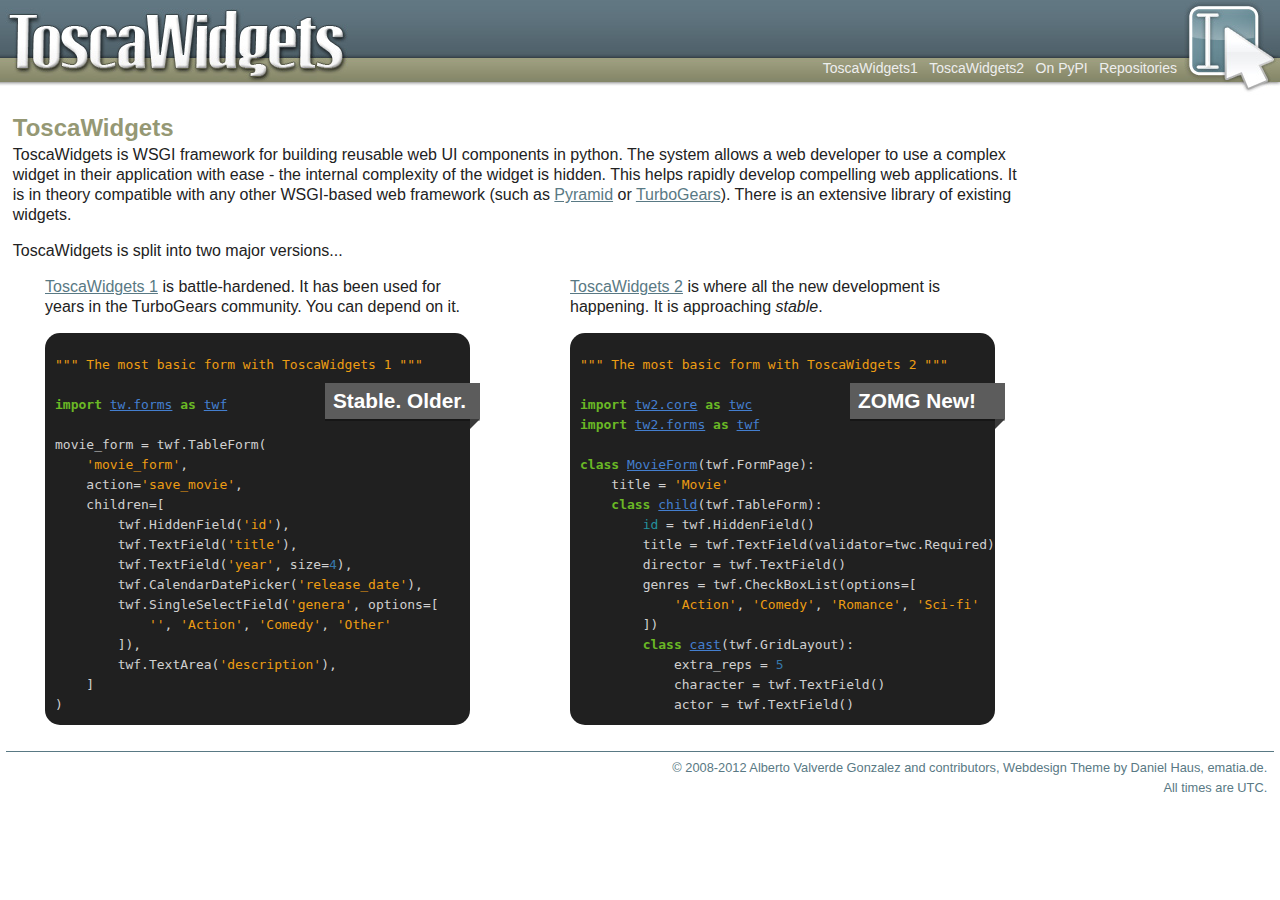
==== commit 2f57fc8d: "Ribbons!" ====
--- a/htdocs/index.html
+++ b/htdocs/index.html
@@ -4,6 +4,7 @@
     <link href="css/tosca.css" rel="stylesheet">
     <link href="css/panes.css" rel="stylesheet">
     <link href="css/pygments-native.css" rel="stylesheet">
+    <link href="css/ribbons.css" rel="stylesheet">
     <link rel="shortcut icon" href="images/favicon.ico" type="image/vnd.microsoft.icon">
     <title>ToscaWidgets</title>
   </head>
@@ -42,7 +43,9 @@
             <p><a href="http://toscawidgets.org/documentation/ToscaWidgets/">
               ToscaWidgets 1</a> is battle-hardened.  It has been used for years
             in the TurboGears community.  You can depend on it.</p>
+
             <div class="syntax">
+              <div class="ribbon"><h2>Stable.  Older.</h2></div>
               <div class="highlight"><pre><span class="sd">&quot;&quot;&quot; The most basic form with ToscaWidgets 1 &quot;&quot;&quot;</span>
 
 <span class="kn">import</span> <span class="nn">tw.forms</span> <span class="kn">as</span> <span class="nn">twf</span>
@@ -62,15 +65,16 @@
     <span class="p">]</span>
 <span class="p">)</span>
 </pre></div>
+              </div>
+
             </div>
-
-          </div>
-          <div id="right" class="pane">
-            <p><a href="http://tw2core.rtfd.org">ToscaWidgets 2</a> is where
-            all the new development is happening.  It is approaching
-            <em>stable</em>.</p>
-            <div class="syntax">
-              <div class="highlight"><pre><span class="sd">&quot;&quot;&quot; The most basic form with ToscaWidgets 2 &quot;&quot;&quot;</span>
+            <div id="right" class="pane">
+              <p><a href="http://tw2core.rtfd.org">ToscaWidgets 2</a> is where
+              all the new development is happening.  It is approaching
+              <em>stable</em>.</p>
+              <div class="syntax">
+                <div class="ribbon"><h2>ZOMG New!</h2></div>
+                <div class="highlight"><pre><span class="sd">&quot;&quot;&quot; The most basic form with ToscaWidgets 2 &quot;&quot;&quot;</span>
 
 <span class="kn">import</span> <span class="nn">tw2.core</span> <span class="kn">as</span> <span class="nn">twc</span>
 <span class="kn">import</span> <span class="nn">tw2.forms</span> <span class="kn">as</span> <span class="nn">twf</span>
@@ -91,31 +95,31 @@
 </pre></div>
 
 
+              </div>
             </div>
           </div>
         </div>
       </div>
-    </div>
-    <div class="clear"></div>
-    <div id="footer">
-      © 2008-2012 Alberto Valverde Gonzalez and contributors,
-      Webdesign Theme by Daniel Haus,
-      <a href="http://ematia.de/" title="Ematia">ematia.de</a>.
-      <div>All times are UTC.</div>
-    </div>
-    <script type="text/javascript">
-      var gaJsHost = (("https:" == document.location.protocol) ? "https://ssl." : "http://www.");
-      document.write(unescape("%3Cscript src='" + gaJsHost + "google-analytics.com/ga.js' type='text/javascript'%3E%3C/script%3E"));
-    </script><script src="index_files/ga.js" type="text/javascript"></script>
-    <script type="text/javascript">
-      if (window._gat) {
-        var pageTracker = _gat._getTracker("UA-4615122-1");
-        pageTracker._initData();
-        pageTracker._setDomainName("toscawidgets.org");
-        pageTracker._trackPageview();
-      }
-    </script>
-    <script type="text/javascript">
-      Calendar.setup({"ifFormat": "%m/%d/%Y", "button": "demo1_date_trigger", "showsTime": false, "inputField": "demo1_date"})
-    </script>
-</body></html>
+      <div class="clear"></div>
+      <div id="footer">
+        © 2008-2012 Alberto Valverde Gonzalez and contributors,
+        Webdesign Theme by Daniel Haus,
+        <a href="http://ematia.de/" title="Ematia">ematia.de</a>.
+        <div>All times are UTC.</div>
+      </div>
+      <script type="text/javascript">
+        var gaJsHost = (("https:" == document.location.protocol) ? "https://ssl." : "http://www.");
+        document.write(unescape("%3Cscript src='" + gaJsHost + "google-analytics.com/ga.js' type='text/javascript'%3E%3C/script%3E"));
+      </script><script src="index_files/ga.js" type="text/javascript"></script>
+      <script type="text/javascript">
+        if (window._gat) {
+          var pageTracker = _gat._getTracker("UA-4615122-1");
+          pageTracker._initData();
+          pageTracker._setDomainName("toscawidgets.org");
+          pageTracker._trackPageview();
+        }
+      </script>
+      <script type="text/javascript">
+        Calendar.setup({"ifFormat": "%m/%d/%Y", "button": "demo1_date_trigger", "showsTime": false, "inputField": "demo1_date"})
+      </script>
+  </body></html>
--- a/htdocs/css/pygments-native.css
+++ b/htdocs/css/pygments-native.css
@@ -1,9 +1,11 @@
 .syntax {
         padding: 10px;
+        padding-top: 35px;
         -webkit-border-radius: 15px;
         -moz-border-radius: 15px;
         border-radius: 15px;
 }
+div.highlight { margin-top: -70px; }
 .syntax .hll { background-color: #404040 }
 .syntax  { background: #202020; color: #d0d0d0 }
 .syntax .c { color: #999999; font-style: italic } /* Comment */
--- a/htdocs/css/ribbons.css
+++ b/htdocs/css/ribbons.css
@@ -0,0 +1,35 @@
+.ribbon {
+        /* nothing, lebowski. */
+}
+
+.ribbon h2 {
+        text-align: left;
+        position: relative;
+        margin-left: 270px;
+        margin-right: -20px;
+        padding: 8px;
+        background-image: -moz-linear-gradient(rgba(255,255,255,.3), rgba(255,255,255,0));
+        background-image: -webkit-linear-gradient(rgba(255,255,255,.3), rgba(255,255,255,0));
+        background-image: -o-linear-gradient(rgba(255,255,255,.3), rgba(255,255,255,0));
+        background-image: -ms-linear-gradient(rgba(255,255,255,.3), rgba(255,255,255,0));
+        background-image:  linear-gradient(rgba(255,255,255,.3), rgba(255,255,255,0));
+        -moz-box-shadow: 0 2px 0 rgba(0,0,0,.3);
+        -webkit-box-shadow: 0 2px 0 rgba(0,0,0,.3);
+        box-shadow: 0 2px 0 rgba(0,0,0,.3);
+        color: #fff;
+        background: #5c5c5c;
+}
+
+.ribbon h2:after {
+        content: '';
+        position: absolute;
+        border-style: solid;
+        border-color: transparent;
+        bottom: -10px;
+}
+
+.ribbon h2:after {
+        border-width: 0 0 10px 10px;
+        border-left-color: #3a3a3a;
+        right: 0;
+}
